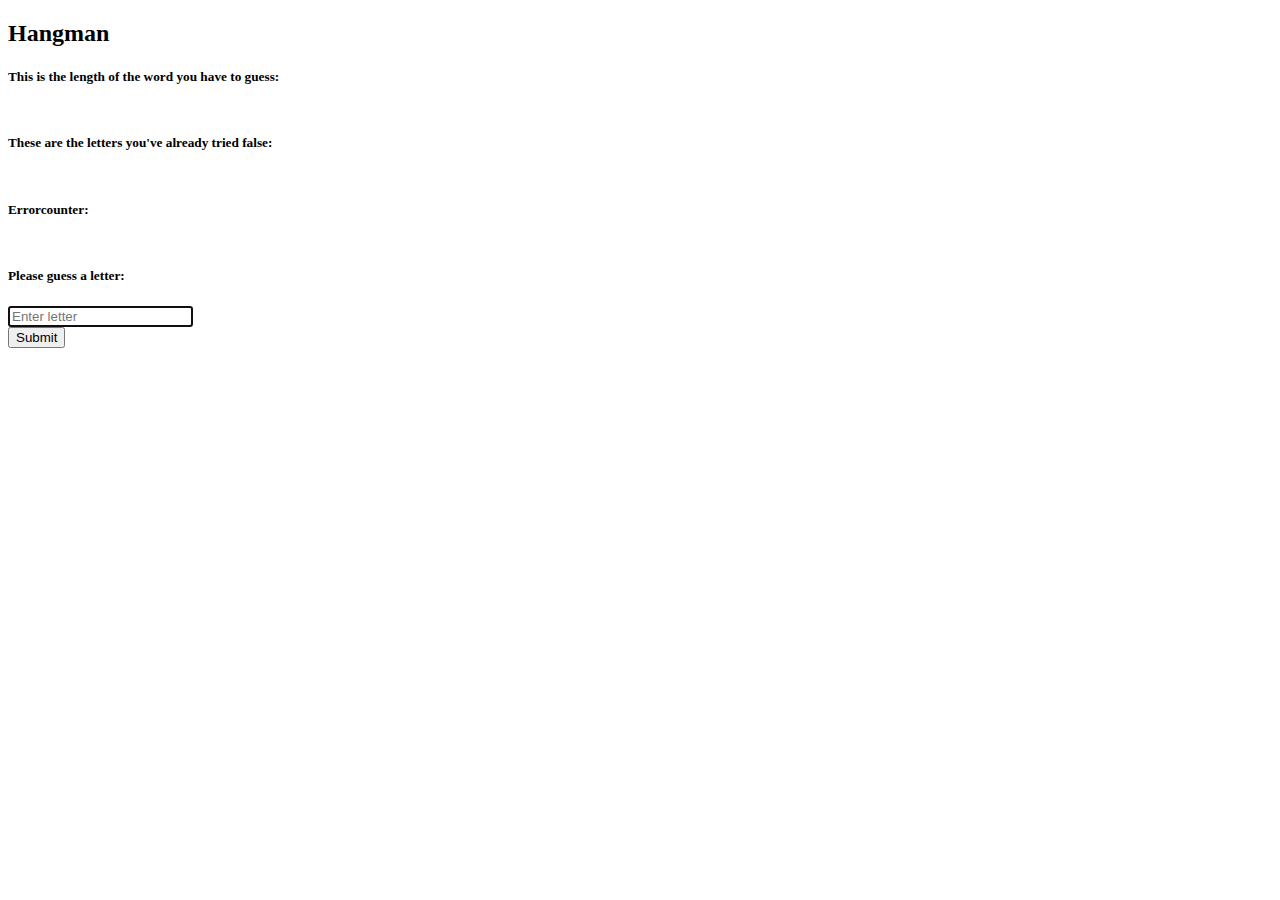
==== src/main/resources/templates/hangman.html @ 0126dd19 "refactored Controller" ====
<!DOCTYPE HTML>
<html xmlns:th="https://www.thymeleaf.org">
<head>
    <title>Getting Started: Handling Form Submission</title>
    <meta http-equiv="Content-Type" content="text/html; charset=UTF-8"/>
    <meta name="viewport" content="width=device-width, initial-scale=1">
    <link rel="stylesheet" type="text/css" href="hangman.css">
    <link href="https://cdn.jsdelivr.net/npm/bootstrap@5.1.3/dist/css/bootstrap.min.css" rel="stylesheet"
          integrity="sha384-1BmE4kWBq78iYhFldvKuhfTAU6auU8tT94WrHftjDbrCEXSU1oBoqyl2QvZ6jIW3" crossorigin="anonymous">
</head>
<body>

<div class="container">

    <h2>Hangman</h2>

    <h5>This is the length of the word you have to guess:</h5>
    <table >
        <thead>
        <td th:each="letter: ${wordToGuess.letterList}">
            <kbd th:text="${letter}"> </kbd>
        </td>
        </thead>
    </table>

    <h5>These are the letters you've already tried false:</h5>
    <table>
        <thead>
        <td th:each="letter: ${guessedLetters}">
            <kbd th:text="${letter}"> </kbd>
        </td>
        </thead>
    </table>

    <h5>Errorcounter:</h5>
    <table>
        <thead>
        <td>
            <kbd th:text="${errorCounter}"> </kbd>
        </td>
        </thead>
    </table>


    <h5>Please guess a letter:</h5>
    <form class="form-horizontal" th:action="@{/hangman}" th:object="${guessModel}" method="post">
            <div class="col-sm-10">
                <input type="text" class="form-control" id="guessedLetter" placeholder="Enter letter" th:field="*{guessedLetter}" autofocus>
            </div>
        <div class="form-group">
            <div class="col-sm-offset-2 col-sm-10">
                <button type="submit" class="btn btn-secondary">Submit</button>
            </div>
        </div>
    </form>



<script src="https://cdn.jsdelivr.net/npm/bootstrap@5.1.3/dist/js/bootstrap.bundle.min.js"
        integrity="sha384-ka7Sk0Gln4gmtz2MlQnikT1wXgYsOg+OMhuP+IlRH9sENBO0LRn5q+8nbTov4+1p"
        crossorigin="anonymous"></script>

</div>
</body>
</html>
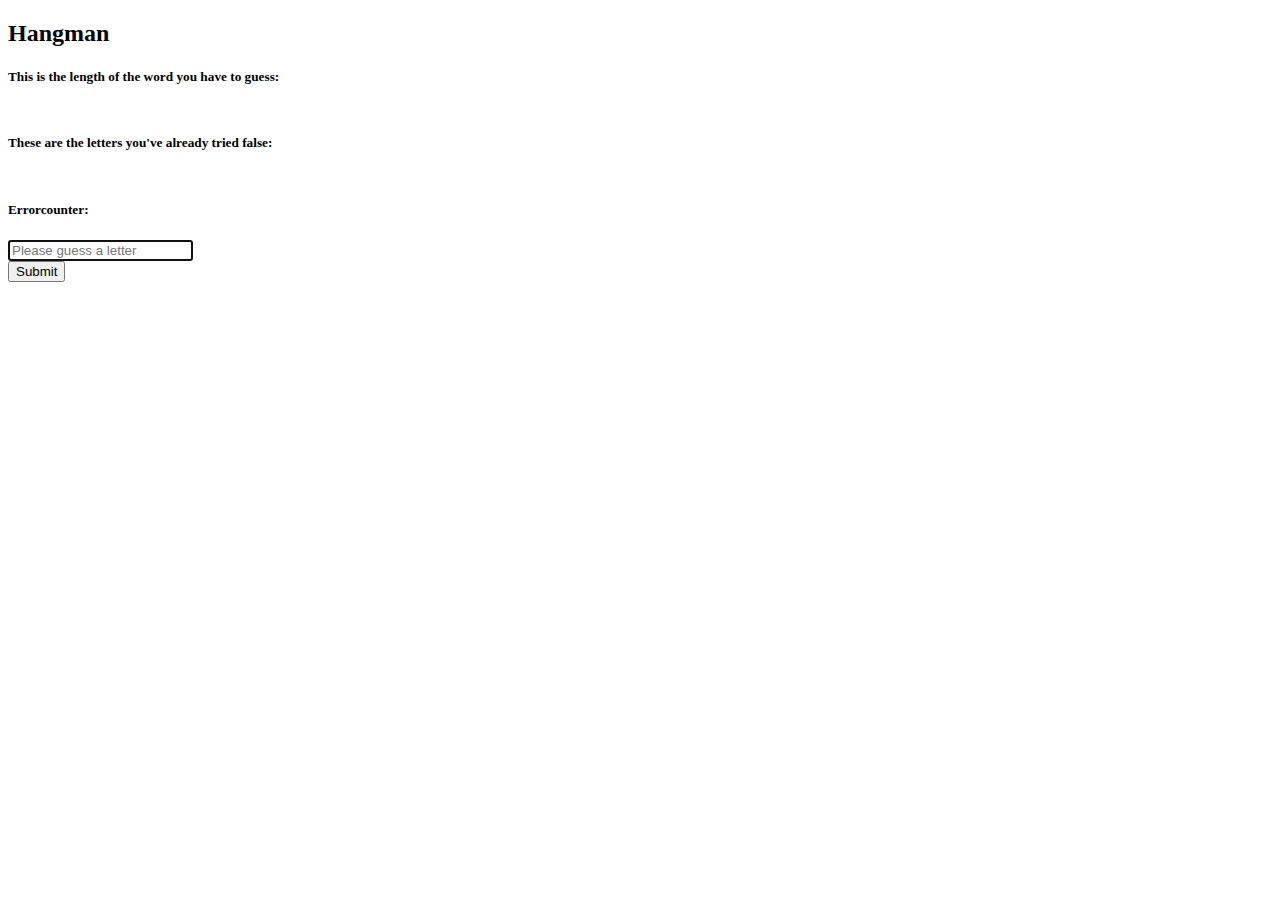
==== commit a4ec9c17: "refactored html" ====
--- a/src/main/resources/templates/hangman.html
+++ b/src/main/resources/templates/hangman.html
@@ -4,7 +4,7 @@
     <title>Getting Started: Handling Form Submission</title>
     <meta http-equiv="Content-Type" content="text/html; charset=UTF-8"/>
     <meta name="viewport" content="width=device-width, initial-scale=1">
-    <link rel="stylesheet" type="text/css" href="hangman.css">
+
     <link href="https://cdn.jsdelivr.net/npm/bootstrap@5.1.3/dist/css/bootstrap.min.css" rel="stylesheet"
           integrity="sha384-1BmE4kWBq78iYhFldvKuhfTAU6auU8tT94WrHftjDbrCEXSU1oBoqyl2QvZ6jIW3" crossorigin="anonymous">
 </head>
@@ -17,7 +17,7 @@
     <h5>This is the length of the word you have to guess:</h5>
     <table >
         <thead>
-        <td th:each="letter: ${wordToGuess.letterList}">
+        <td th:each="letter: ${wordToGuess}">
             <kbd th:text="${letter}"> </kbd>
         </td>
         </thead>
@@ -26,35 +26,22 @@
     <h5>These are the letters you've already tried false:</h5>
     <table>
         <thead>
-        <td th:each="letter: ${guessedLetters}">
+        <td th:each="letter: ${wronglyGuessedLetters}">
             <kbd th:text="${letter}"> </kbd>
         </td>
         </thead>
     </table>
 
-    <h5>Errorcounter:</h5>
-    <table>
-        <thead>
-        <td>
-            <kbd th:text="${errorCounter}"> </kbd>
-        </td>
-        </thead>
-    </table>
+    <h5>Errorcounter: <span class="badge bg-secondary"><div th:text="${errorCounter}" /></span></h5>
 
-
-    <h5>Please guess a letter:</h5>
-    <form class="form-horizontal" th:action="@{/hangman}" th:object="${guessModel}" method="post">
-            <div class="col-sm-10">
-                <input type="text" class="form-control" id="guessedLetter" placeholder="Enter letter" th:field="*{guessedLetter}" autofocus>
-            </div>
-        <div class="form-group">
-            <div class="col-sm-offset-2 col-sm-10">
-                <button type="submit" class="btn btn-secondary">Submit</button>
-            </div>
+    <form class="row g-3" th:action="@{/hangman}" th:object="${guessModel}" method="post">
+        <div class="col-auto">
+        <input type="text" class="form-control" id="guessedLetter" placeholder="Please guess a letter" th:field="*{guessedLetter}" autofocus>
+        </div>
+        <div class="col-auto">
+        <button type="submit" class="btn btn-secondary mb-3">Submit</button>
         </div>
     </form>
-
-
 
 <script src="https://cdn.jsdelivr.net/npm/bootstrap@5.1.3/dist/js/bootstrap.bundle.min.js"
         integrity="sha384-ka7Sk0Gln4gmtz2MlQnikT1wXgYsOg+OMhuP+IlRH9sENBO0LRn5q+8nbTov4+1p"
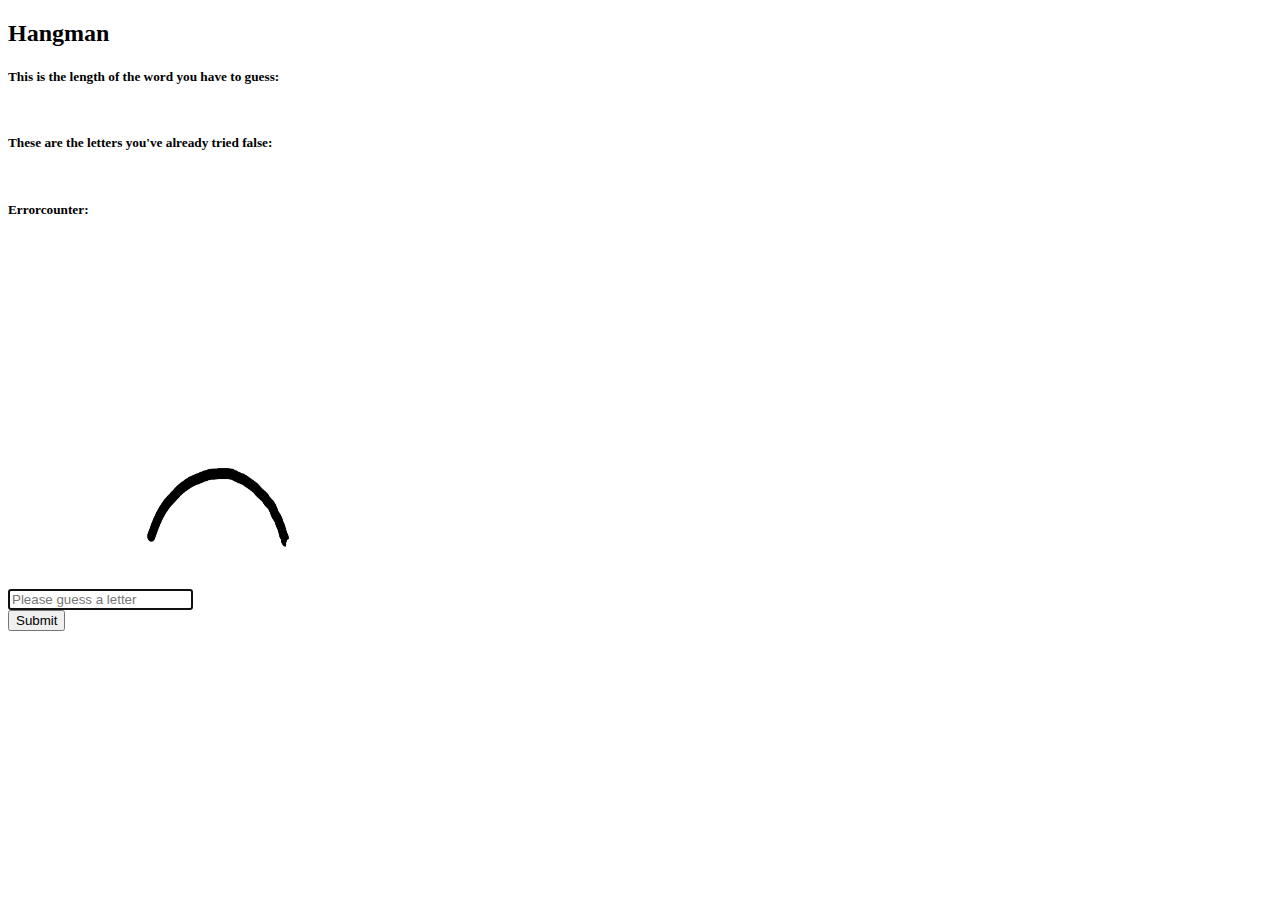
==== commit 600c5fb3: "put picture into html - path not found" ====
--- a/src/main/resources/templates/hangman.html
+++ b/src/main/resources/templates/hangman.html
@@ -34,6 +34,8 @@
 
     <h5>Errorcounter: <span class="badge bg-secondary"><div th:text="${errorCounter}" /></span></h5>
 
+    <img src="../pictures/Error1.jpg" th:alt="${errorCounter}" width="460" height="345">
+
     <form class="row g-3" th:action="@{/hangman}" th:object="${guessModel}" method="post">
         <div class="col-auto">
         <input type="text" class="form-control" id="guessedLetter" placeholder="Please guess a letter" th:field="*{guessedLetter}" autofocus>
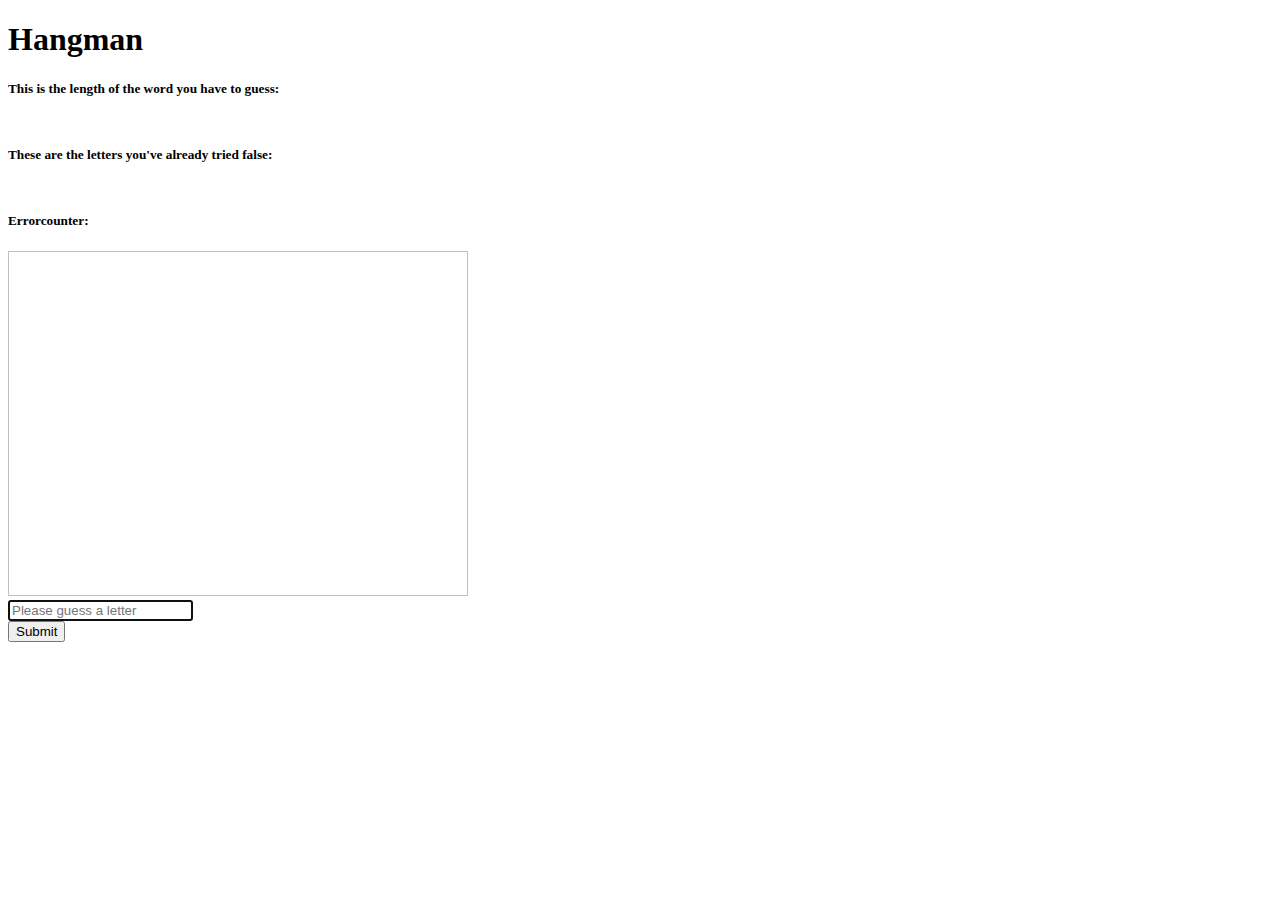
==== commit e7279092: "worked on htmls and images" ====
--- a/src/main/resources/templates/hangman.html
+++ b/src/main/resources/templates/hangman.html
@@ -12,7 +12,7 @@
 
 <div class="container">
 
-    <h2>Hangman</h2>
+    <h1>Hangman</h1>
 
     <h5>This is the length of the word you have to guess:</h5>
     <table >
@@ -34,7 +34,7 @@
 
     <h5>Errorcounter: <span class="badge bg-secondary"><div th:text="${errorCounter}" /></span></h5>
 
-    <img src="../pictures/Error1.jpg" th:alt="${errorCounter}" width="460" height="345">
+    <img th:src="${imageUrl}" th:alt="${errorCounter}" width="460" height="345">
 
     <form class="row g-3" th:action="@{/hangman}" th:object="${guessModel}" method="post">
         <div class="col-auto">
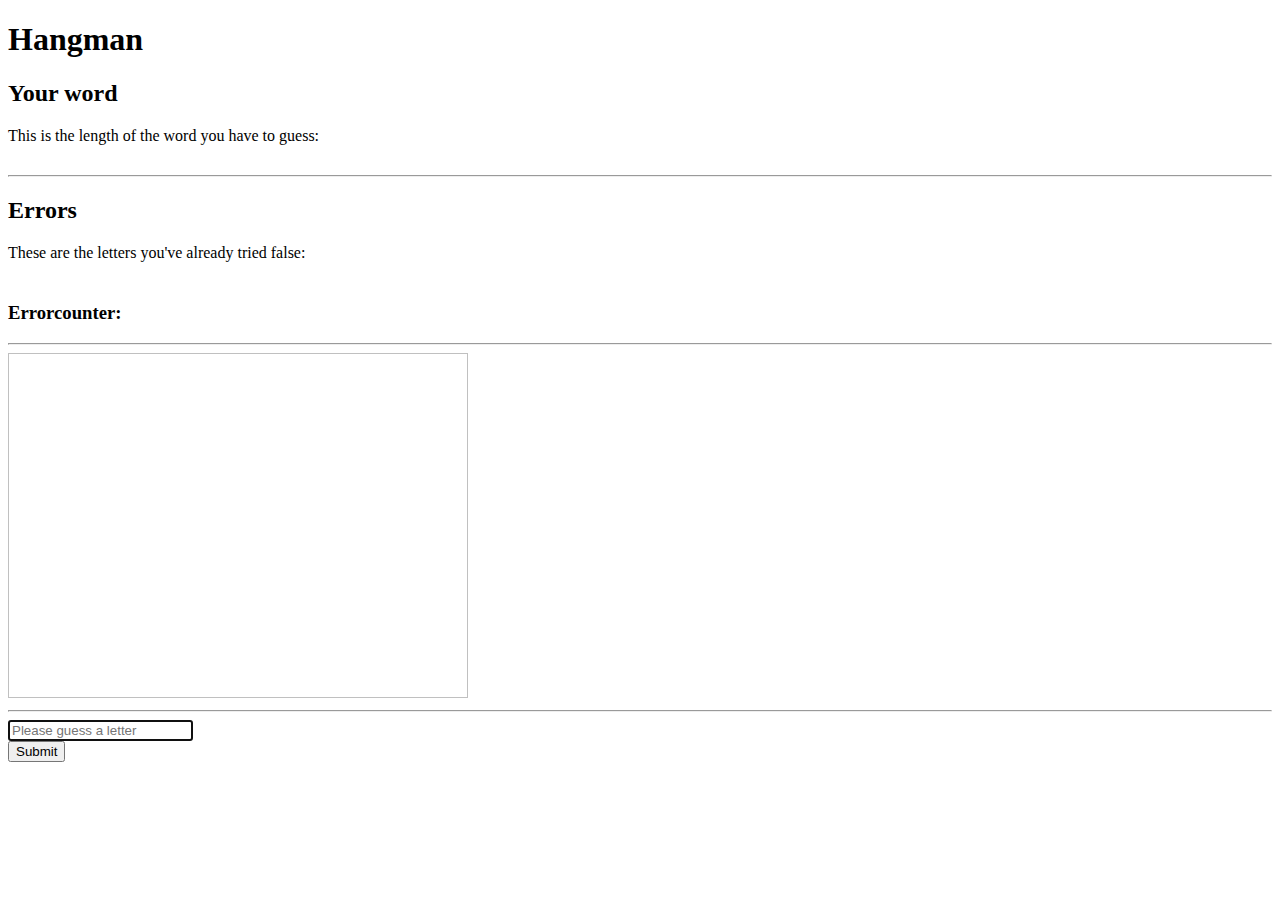
==== commit f54a5418: "refactored html - spaces" ====
--- a/src/main/resources/templates/hangman.html
+++ b/src/main/resources/templates/hangman.html
@@ -14,7 +14,8 @@
 
     <h1>Hangman</h1>
 
-    <h5>This is the length of the word you have to guess:</h5>
+    <h2>Your word</h2>
+    <p>This is the length of the word you have to guess:</p>
     <table >
         <thead>
         <td th:each="letter: ${wordToGuess}">
@@ -23,7 +24,10 @@
         </thead>
     </table>
 
-    <h5>These are the letters you've already tried false:</h5>
+    <hr>
+
+    <h2>Errors</h2>
+    <p>These are the letters you've already tried false:</p>
     <table>
         <thead>
         <td th:each="letter: ${wronglyGuessedLetters}">
@@ -32,9 +36,13 @@
         </thead>
     </table>
 
-    <h5>Errorcounter: <span class="badge bg-secondary"><div th:text="${errorCounter}" /></span></h5>
+    <h3>Errorcounter: <span class="badge bg-secondary"><div th:text="${errorCounter}" /></span></h3>
+
+    <hr>
 
     <img th:src="${imageUrl}" th:alt="${errorCounter}" width="460" height="345">
+
+    <hr>
 
     <form class="row g-3" th:action="@{/hangman}" th:object="${guessModel}" method="post">
         <div class="col-auto">
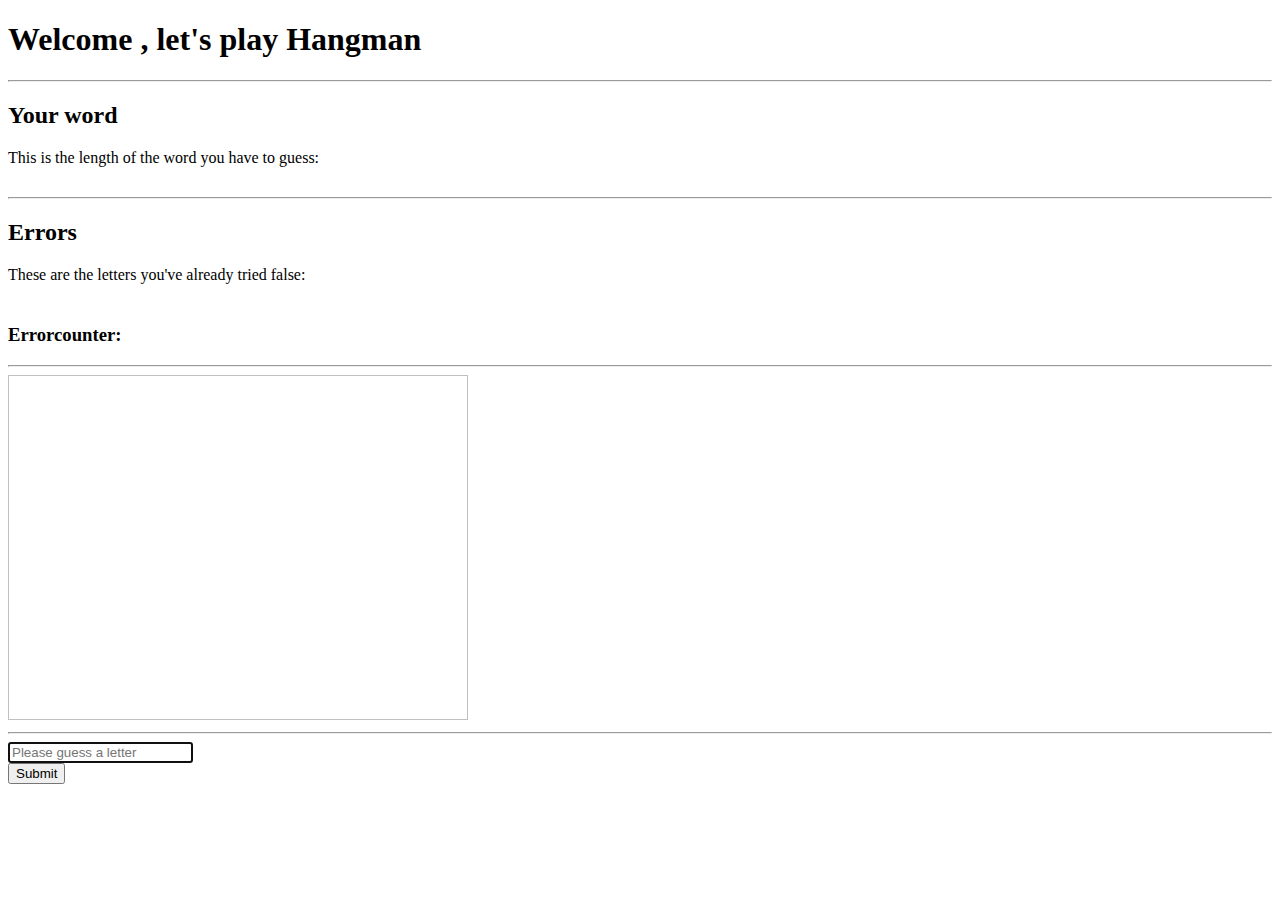
==== commit b3be4e30: "implemented playername, working game but playerName not used" ====
--- a/src/main/resources/templates/hangman.html
+++ b/src/main/resources/templates/hangman.html
@@ -12,14 +12,16 @@
 
 <div class="container">
 
-    <h1>Hangman</h1>
+    <h1>Welcome <th:block th:utext="${guessModel.playerName}"/>, let's play Hangman</h1>
+
+    <hr>
 
     <h2>Your word</h2>
     <p>This is the length of the word you have to guess:</p>
     <table >
         <thead>
         <td th:each="letter: ${wordToGuess}">
-            <kbd th:text="${letter}"> </kbd>
+            <kbd th:text="${letter}"/>
         </td>
         </thead>
     </table>
@@ -31,7 +33,7 @@
     <table>
         <thead>
         <td th:each="letter: ${wronglyGuessedLetters}">
-            <kbd th:text="${letter}"> </kbd>
+            <kbd th:text="${letter}"/>
         </td>
         </thead>
     </table>
@@ -46,17 +48,14 @@
 
     <form class="row g-3" th:action="@{/hangman}" th:object="${guessModel}" method="post">
         <div class="col-auto">
-        <input type="text" class="form-control" id="guessedLetter" placeholder="Please guess a letter" th:field="*{guessedLetter}" autofocus>
+            <input type="hidden" id="playerName" th:field="*{playerName}">
+            <input type="text" class="form-control" id="guessedLetter" placeholder="Please guess a letter" th:field="*{guessedLetter}" autofocus required maxlength="1">
         </div>
         <div class="col-auto">
         <button type="submit" class="btn btn-secondary mb-3">Submit</button>
         </div>
     </form>
 
-<script src="https://cdn.jsdelivr.net/npm/bootstrap@5.1.3/dist/js/bootstrap.bundle.min.js"
-        integrity="sha384-ka7Sk0Gln4gmtz2MlQnikT1wXgYsOg+OMhuP+IlRH9sENBO0LRn5q+8nbTov4+1p"
-        crossorigin="anonymous"></script>
-
 </div>
 </body>
 </html>
